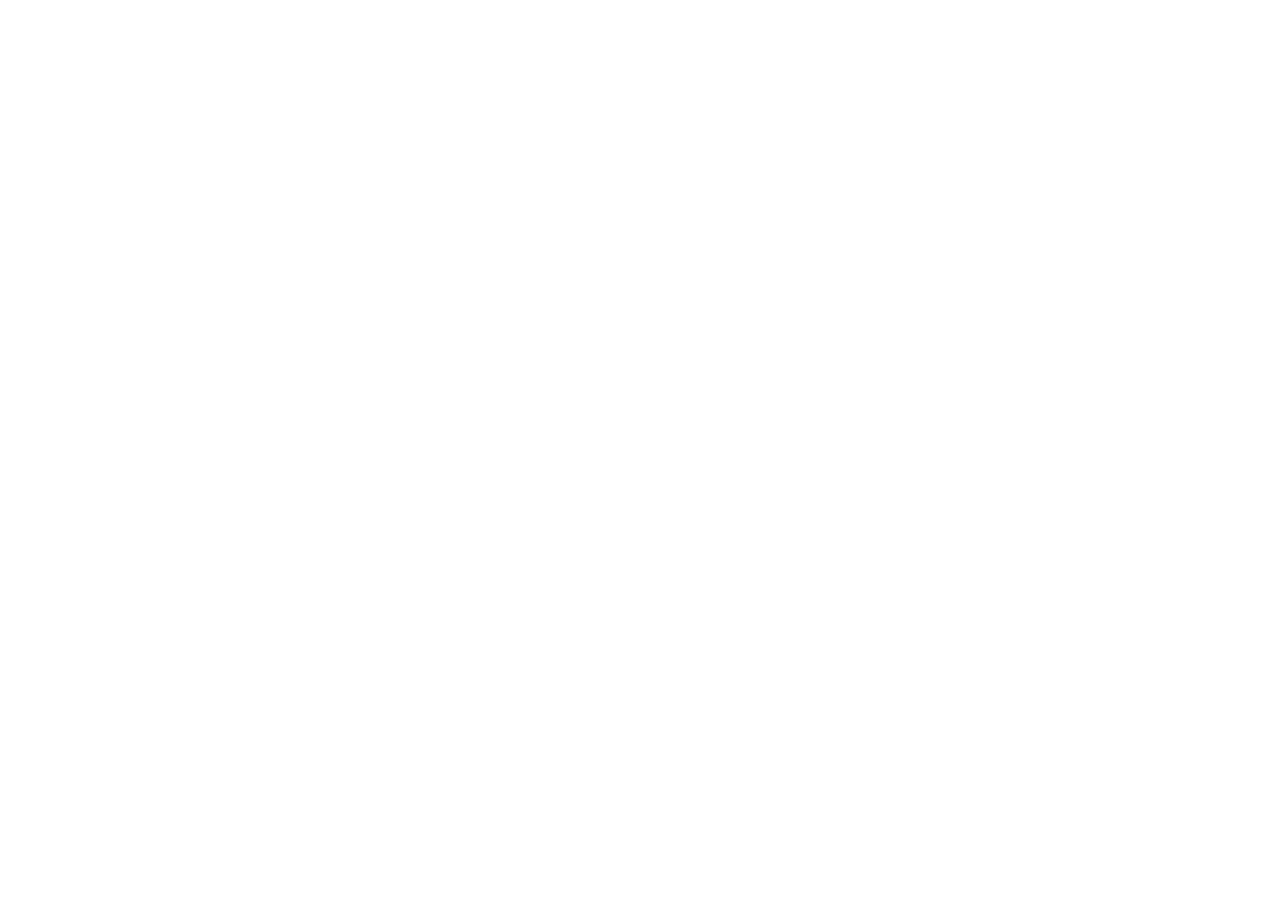
==== templates/index.html @ 66d8ee5b "Ogrodje" ====
<!DOCTYPE html>
<html lang="en">
<head>
    <meta charset="UTF-8">
    <meta name="viewport" content="width=device-width, initial-scale=1.0">
    <title>GremoGor</title>
    <!-- <link rel="icon" type="image/x-icon" href="/images/favicon.ico"> -->
    <link rel="stylesheet" href="/static/css/index.css">
</head>
<body>
    <div class="header">
        <ol 
    </div>
</body>
</html>
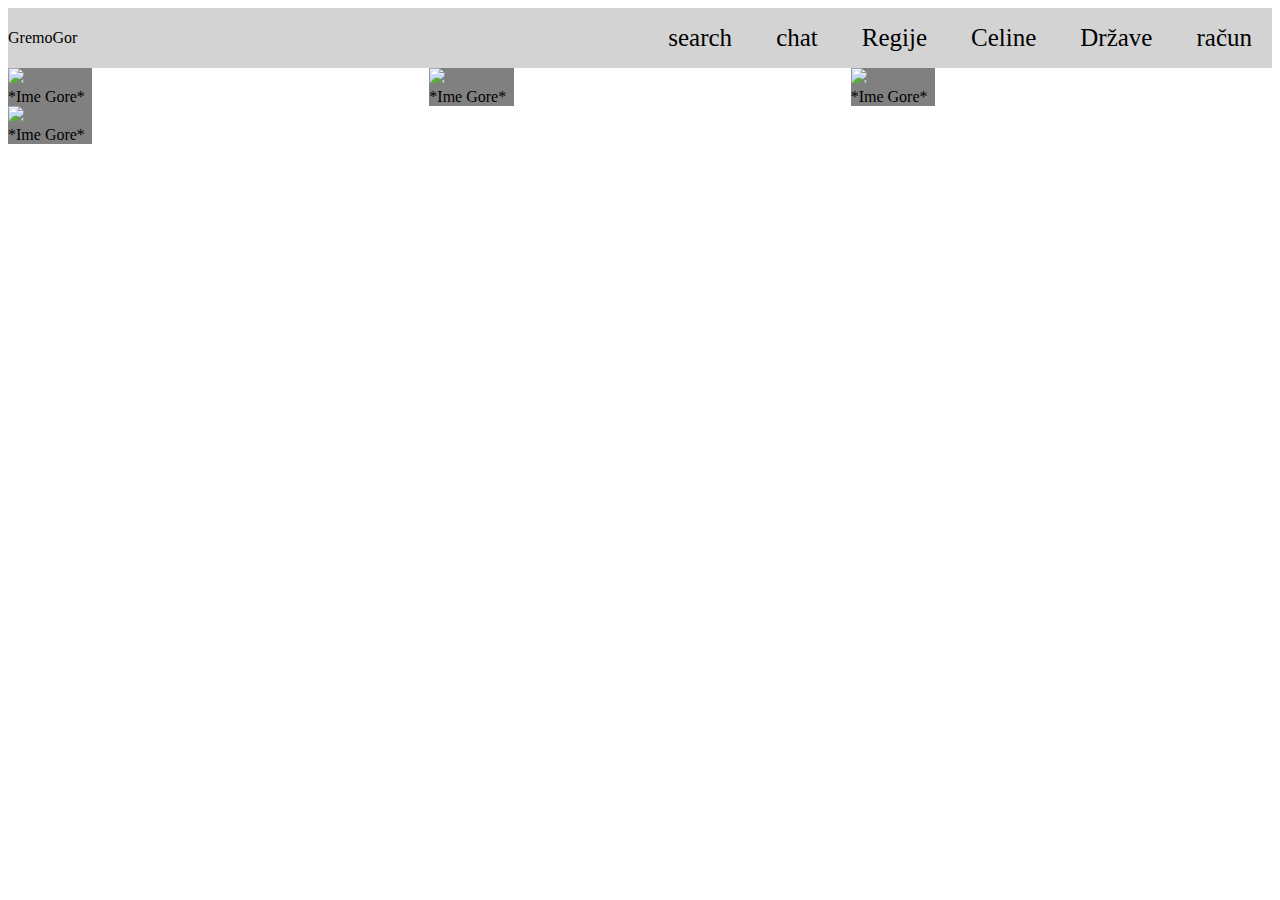
==== commit 5f8923d5: "Začetek izdelave domače strani" ====
--- a/templates/index.html
+++ b/templates/index.html
@@ -5,11 +5,25 @@
     <meta name="viewport" content="width=device-width, initial-scale=1.0">
     <title>GremoGor</title>
     <!-- <link rel="icon" type="image/x-icon" href="/images/favicon.ico"> -->
-    <link rel="stylesheet" href="/static/css/index.css">
+    <link rel="stylesheet" href="../static/css/index.css">
 </head>
 <body>
     <div class="header">
-        <ol 
+        <label>GremoGor</label>
+        <ol>
+            <li><a href="#">search</a></li>
+            <li><a href="#">chat</a></li>
+            <li><a href="#">Regije</a></li>
+            <li><a href="#">Celine</a></li>
+            <li><a href="#">Države</a></li>
+            <li><a href="#">račun</a></li>
+        </ol>
+    </div>
+    <div class="gore">
+        <div><img src="https://upload.wikimedia.org/wikipedia/commons/thumb/8/8b/Triglav_-_winter.jpg/270px-Triglav_-_winter.jpg"><br>*Ime Gore*</div>
+        <div><img src="https://upload.wikimedia.org/wikipedia/commons/thumb/8/8b/Triglav_-_winter.jpg/270px-Triglav_-_winter.jpg"><br>*Ime Gore*</div>
+        <div><img src="https://upload.wikimedia.org/wikipedia/commons/thumb/8/8b/Triglav_-_winter.jpg/270px-Triglav_-_winter.jpg"><br>*Ime Gore*</div>
+        <div><img src="https://upload.wikimedia.org/wikipedia/commons/thumb/8/8b/Triglav_-_winter.jpg/270px-Triglav_-_winter.jpg"><br>*Ime Gore*</div>
     </div>
 </body>
 </html>--- a/static/css/index.css
+++ b/static/css/index.css
@@ -0,0 +1,33 @@
+/*Header*/
+.header li {
+    display: inline;
+    padding: 20px;
+}
+
+.header {
+    display: flex;
+    justify-content: end;
+    align-items: center;
+    background: lightgray;
+}
+
+.header a {
+    text-decoration: none;
+    color: black;
+    font-size: 25px;
+}
+.header label {
+    margin-right: auto;
+}
+
+/*stran*/
+.gore {
+    display: grid;
+    grid-template-columns: auto auto auto;
+}
+
+.gore div {
+    background: gray;¸
+    margin: 5%;
+    width: 20%;
+}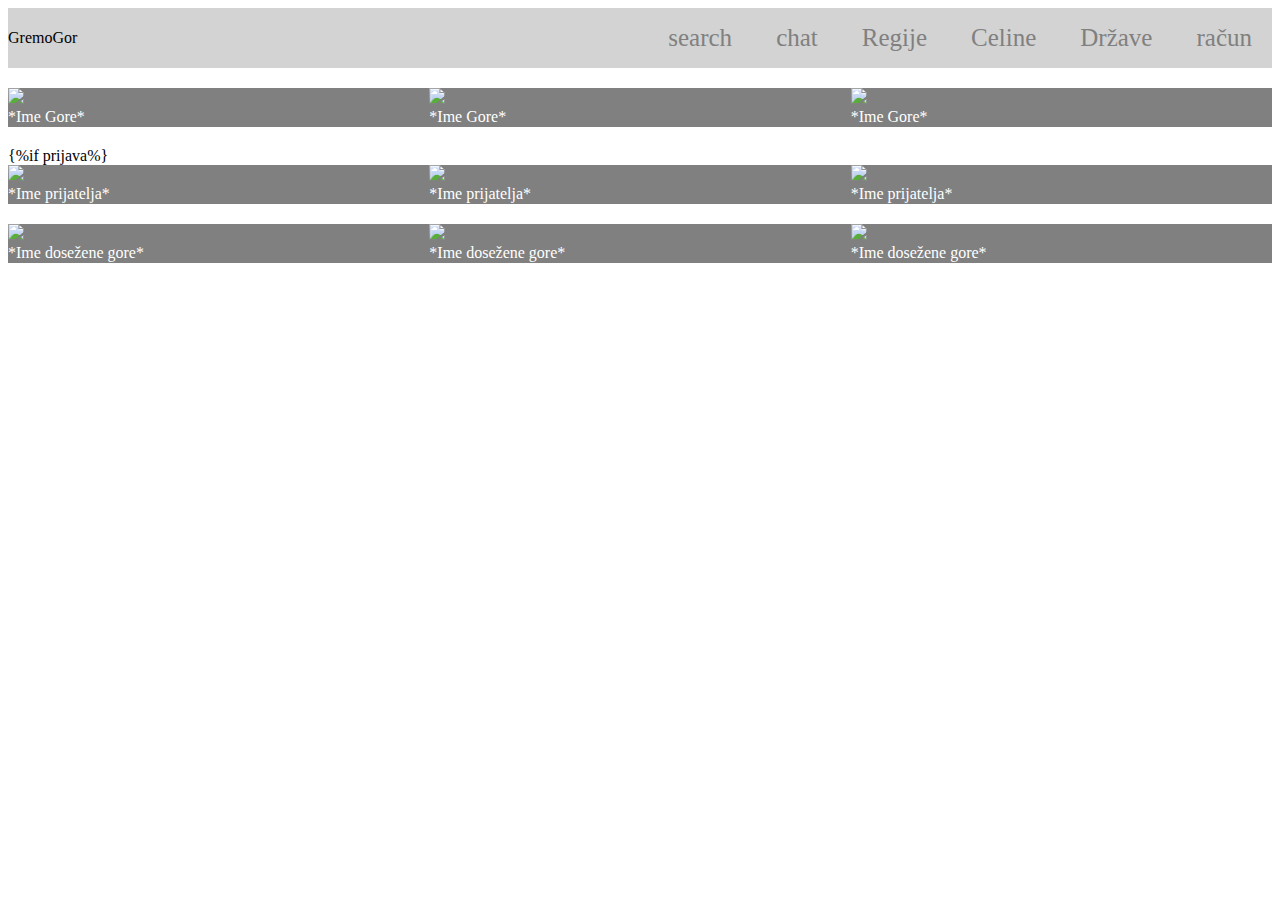
==== commit fc8a75c9: "homepage - nedokončano" ====
--- a/templates/index.html
+++ b/templates/index.html
@@ -4,7 +4,7 @@
     <meta charset="UTF-8">
     <meta name="viewport" content="width=device-width, initial-scale=1.0">
     <title>GremoGor</title>
-    <!-- <link rel="icon" type="image/x-icon" href="/images/favicon.ico"> -->
+    <!-- <link rel="icon" type="image/x-icon" href="/images/favicon.ico"> naredi favicon -->
     <link rel="stylesheet" href="../static/css/index.css">
 </head>
 <body>
@@ -19,11 +19,27 @@
             <li><a href="#">račun</a></li>
         </ol>
     </div>
-    <div class="gore">
-        <div><img src="https://upload.wikimedia.org/wikipedia/commons/thumb/8/8b/Triglav_-_winter.jpg/270px-Triglav_-_winter.jpg"><br>*Ime Gore*</div>
-        <div><img src="https://upload.wikimedia.org/wikipedia/commons/thumb/8/8b/Triglav_-_winter.jpg/270px-Triglav_-_winter.jpg"><br>*Ime Gore*</div>
-        <div><img src="https://upload.wikimedia.org/wikipedia/commons/thumb/8/8b/Triglav_-_winter.jpg/270px-Triglav_-_winter.jpg"><br>*Ime Gore*</div>
-        <div><img src="https://upload.wikimedia.org/wikipedia/commons/thumb/8/8b/Triglav_-_winter.jpg/270px-Triglav_-_winter.jpg"><br>*Ime Gore*</div>
+    <div class="selector"> <!--spremeni med izdelavo programa + odstrani class če ni prijave-->
+        <div><a href=#><img src="https://upload.wikimedia.org/wikipedia/commons/thumb/8/8b/Triglav_-_winter.jpg/270px-Triglav_-_winter.jpg"><br>*Ime Gore*</a></div>
+        <div><a href=#><img src="https://upload.wikimedia.org/wikipedia/commons/thumb/8/8b/Triglav_-_winter.jpg/270px-Triglav_-_winter.jpg"><br>*Ime Gore*</a></div>
+        <div><a href=#><img src="https://upload.wikimedia.org/wikipedia/commons/thumb/8/8b/Triglav_-_winter.jpg/270px-Triglav_-_winter.jpg"><br>*Ime Gore*</a></div>
+    </div>
+    {%if prijava%} <!--dokončaj-->
+    <div class="selector"> <!--spremeni po dodajanju prijave-->
+        <!--neprijavljen + odstrani class če ni prijave-->
+        <!--<p class="obvestilo">Za uporabo funkcije prijatelji se prijavite</p>-->
+        <!--prijavljen-->
+        <div><a href=#><img src="https://upload.wikimedia.org/wikipedia/commons/thumb/8/8b/Triglav_-_winter.jpg/270px-Triglav_-_winter.jpg"><br>*Ime prijatelja*</a></div>
+        <div><a href=#><img src="https://upload.wikimedia.org/wikipedia/commons/thumb/8/8b/Triglav_-_winter.jpg/270px-Triglav_-_winter.jpg"><br>*Ime prijatelja*</a></div>
+        <div><a href=#><img src="https://upload.wikimedia.org/wikipedia/commons/thumb/8/8b/Triglav_-_winter.jpg/270px-Triglav_-_winter.jpg"><br>*Ime prijatelja*</a></div>
+    </div>
+
+    <div class="selector">
+        <!--neprijavljen + odstrani class če ni prijave-->
+        <!--<p class="obvestilo">Za prikaz in dodajanje dosežkov se prijavite</p>-->
+        <div><a href=#><img src="https://upload.wikimedia.org/wikipedia/commons/thumb/8/8b/Triglav_-_winter.jpg/270px-Triglav_-_winter.jpg"><br>*Ime dosežene gore*</a></div>
+        <div><a href=#><img src="https://upload.wikimedia.org/wikipedia/commons/thumb/8/8b/Triglav_-_winter.jpg/270px-Triglav_-_winter.jpg"><br>*Ime dosežene gore*</a></div>
+        <div><a href=#><img src="https://upload.wikimedia.org/wikipedia/commons/thumb/8/8b/Triglav_-_winter.jpg/270px-Triglav_-_winter.jpg"><br>*Ime dosežene gore*</a></div>
     </div>
 </body>
 </html>--- a/static/css/index.css
+++ b/static/css/index.css
@@ -1,4 +1,4 @@
-/*Header*/
+/*glava*/
 .header li {
     display: inline;
     padding: 20px;
@@ -13,21 +13,55 @@
 
 .header a {
     text-decoration: none;
-    color: black;
+    color: gray;
     font-size: 25px;
 }
+
+a:hover {
+    color: black;
+}
+
 .header label {
     margin-right: auto;
 }
 
 /*stran*/
-.gore {
+div {
+    background: gray;
+    margin-bottom: 20px;
+}
+/*SELEKTOR - gore, prijatelji, itd*/
+.selector {
     display: grid;
     grid-template-columns: auto auto auto;
 }
 
-.gore div {
-    background: gray;¸
-    margin: 5%;
-    width: 20%;
+.selector a {
+    text-decoration: none;
+    color: white;
+    width: 100%;
+    text-align: center;
+}
+
+.selector a:hover {
+    color: black;
+}
+
+.selector > div {
+    margin-bottom: 1px;
+}
+
+.selector a {
+    text-decoration: none;
+    color: white;
+    width: 100%;
+    text-align: center;
+}
+/* /SELEKTOR */
+
+.obvestilo {
+    color: white;
+    text-align: center;
+    font-size: large;
+    padding: 5px;
 }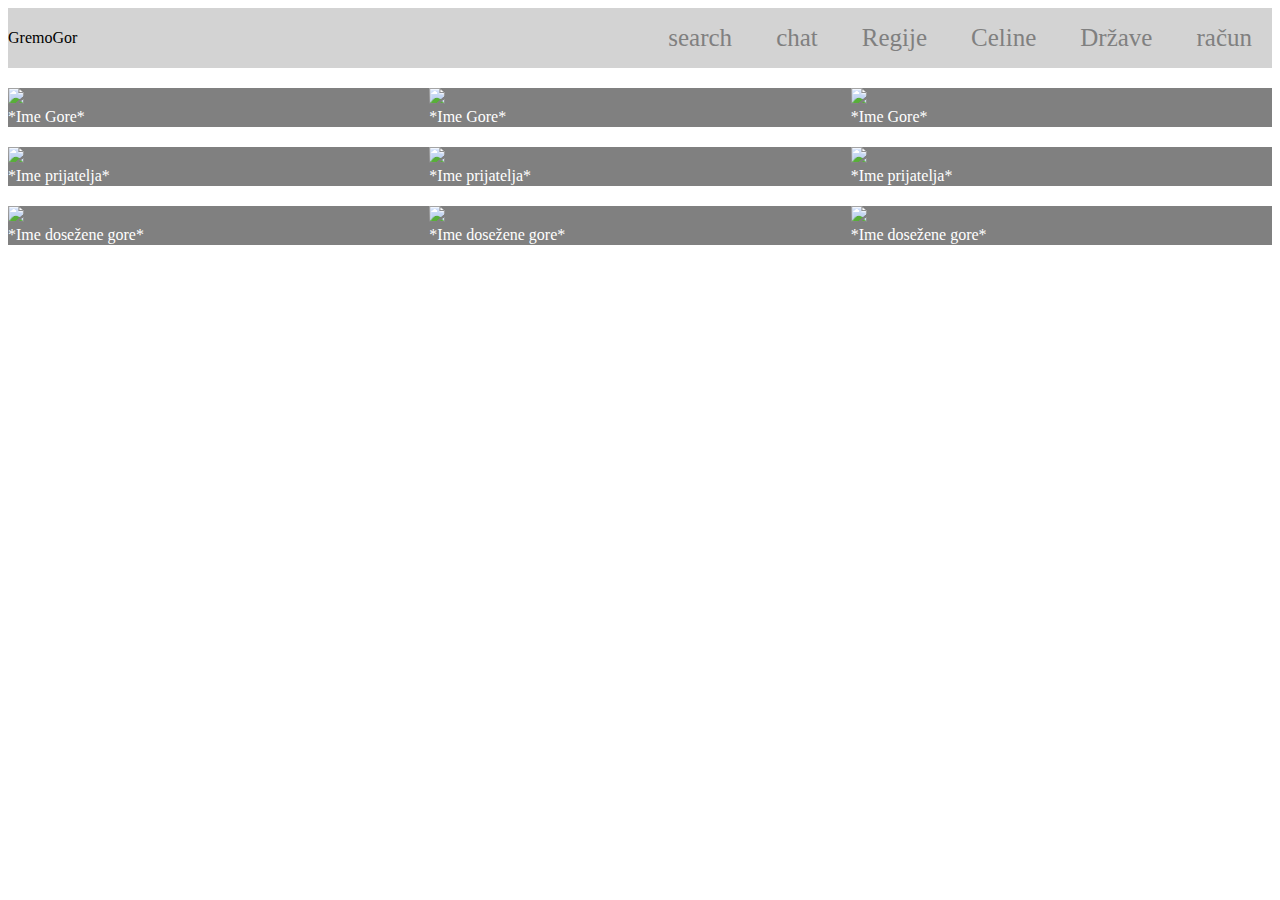
==== commit c232e239: "delno narejen program" ====
--- a/templates/index.html
+++ b/templates/index.html
@@ -24,7 +24,7 @@
         <div><a href=#><img src="https://upload.wikimedia.org/wikipedia/commons/thumb/8/8b/Triglav_-_winter.jpg/270px-Triglav_-_winter.jpg"><br>*Ime Gore*</a></div>
         <div><a href=#><img src="https://upload.wikimedia.org/wikipedia/commons/thumb/8/8b/Triglav_-_winter.jpg/270px-Triglav_-_winter.jpg"><br>*Ime Gore*</a></div>
     </div>
-    {%if prijava%} <!--dokončaj-->
+    <!--{if prijava%} <!--dokončaj-->
     <div class="selector"> <!--spremeni po dodajanju prijave-->
         <!--neprijavljen + odstrani class če ni prijave-->
         <!--<p class="obvestilo">Za uporabo funkcije prijatelji se prijavite</p>-->
